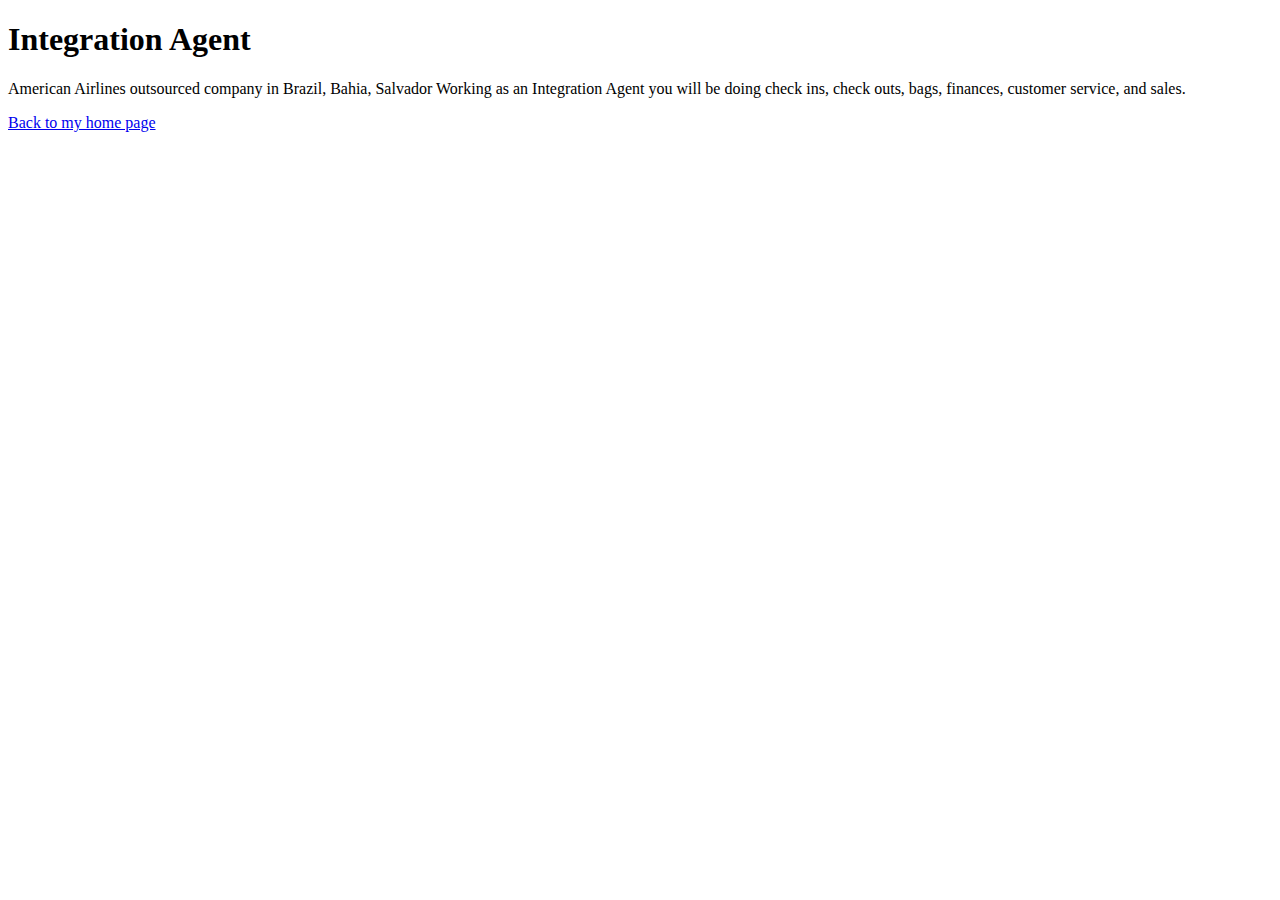
==== Airlines.html @ 4a17ab70 "Add files via upload" ====
<!DOCTYPE html>
<html lang="en" dir="ltr">
  <head>
    <meta charset="utf-8">
    <title>Tri-Star</title>
  </head>
  <body>
    <h1>Integration Agent</h1>
    <p>American Airlines outsourced company in Brazil, Bahia, Salvador
Working as an Integration Agent you will be doing check ins, check outs, bags, finances, customer service, and sales. </p>
    <p><a href="index.html">Back to my home page</a></p>
  </body>
</html>
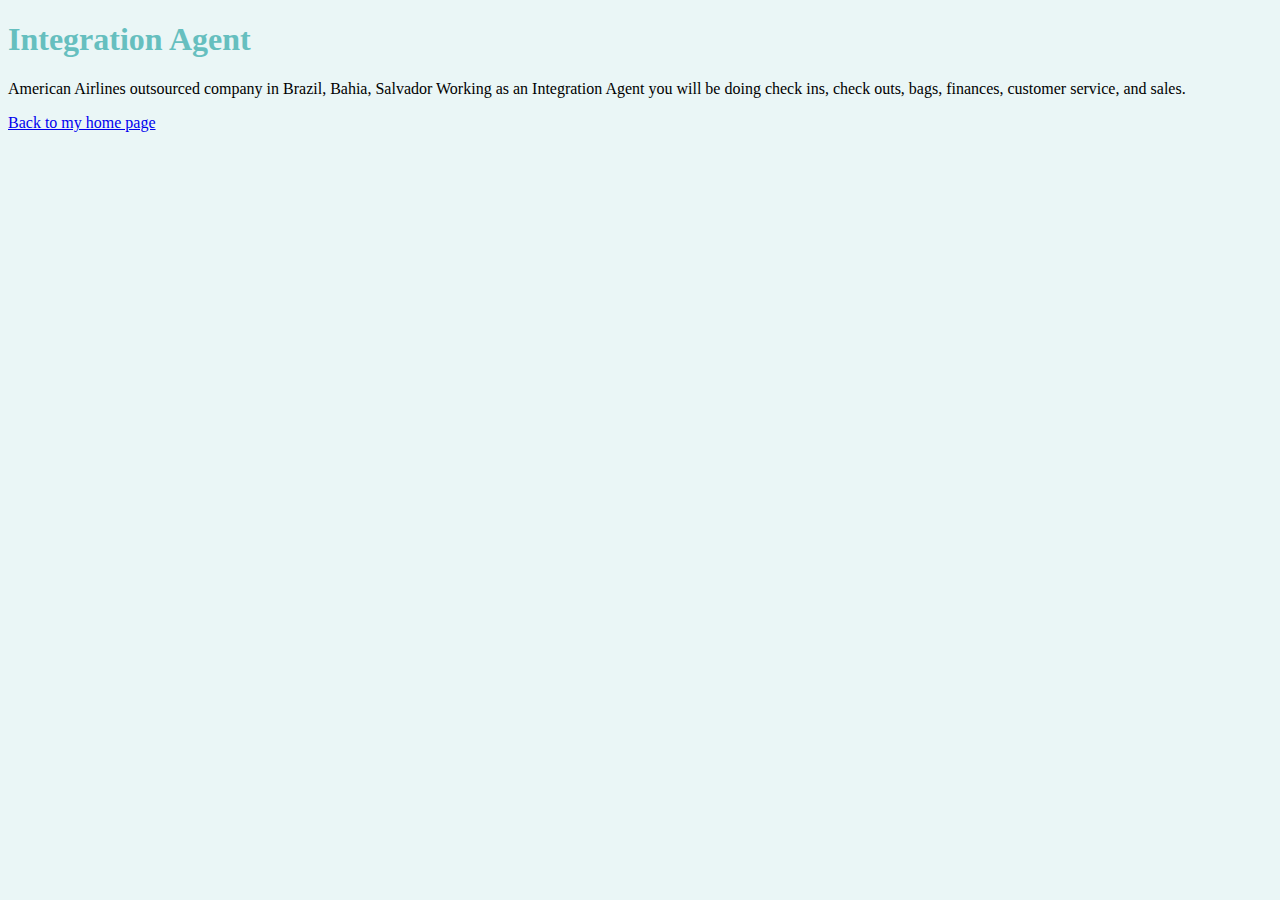
==== commit ec90e833: "Add files via upload" ====
--- a/Airlines.html
+++ b/Airlines.html
@@ -3,8 +3,9 @@
   <head>
     <meta charset="utf-8">
     <title>Tri-Star</title>
+    <link rel="stylesheet" href="css/Styles.css">
   </head>
-  <body>
+  <body Style="background-color: #EAF6F6;">
     <h1>Integration Agent</h1>
     <p>American Airlines outsourced company in Brazil, Bahia, Salvador
 Working as an Integration Agent you will be doing check ins, check outs, bags, finances, customer service, and sales. </p>
--- a/css/Styles.css
+++ b/css/Styles.css
@@ -0,0 +1,16 @@
+  body {
+    background-color: #EAF6F6;
+  }
+  hr {
+    border-Style: none;
+    border-color: grey;
+    border-top-style: dotted;
+    border-width: 5px;
+    width: 4%;
+  }
+  h1 {
+    color: #66bfbf
+  }
+  h3 {
+    color: #66bfbf
+  }
